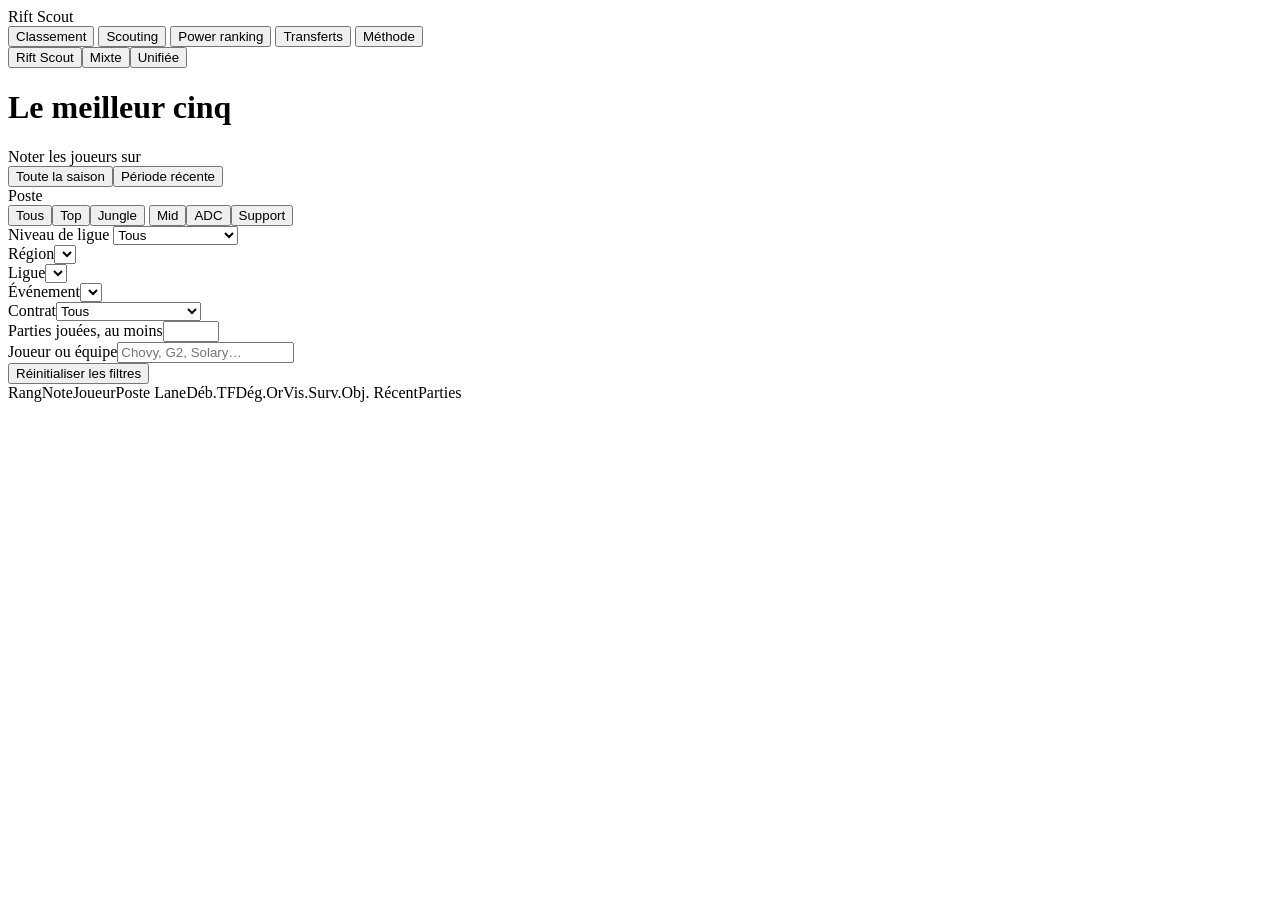
==== app/index.template.html @ 2fafc7fa "Transferts : note attendue la saison suivante (retour vers la moyenne, montées) au lieu de la conver" ====
<!doctype html>
<html lang="fr">
<head>
<meta charset="utf-8">
<meta name="viewport" content="width=device-width,initial-scale=1">
<title>Rift Scout</title>
<meta name="description" content="Les meilleurs joueurs professionnels de League of Legends, notés de 1 à 100, et un outil de scouting par poste et par style de jeu.">
<link rel="preconnect" href="https://fonts.googleapis.com">
<link rel="preconnect" href="https://fonts.gstatic.com" crossorigin>
<link href="https://fonts.googleapis.com/css2?family=Big+Shoulders+Display:wght@700;800;900&family=Hanken+Grotesk:wght@400;600;700&display=swap" rel="stylesheet">
<style>/*CSS*/</style>
</head>
<body>
<div class="top">
  <div class="brand">Rift <span>Scout</span></div>
  <div class="tabs" role="tablist">
    <button role="tab" data-view="rank">Classement</button>
    <button role="tab" data-view="scout">Scouting</button>
    <button role="tab" data-view="power">Power ranking</button>
    <button role="tab" data-view="transfers">Transferts</button>
    <button role="tab" data-view="method">Méthode</button>
  </div>
  <span class="spacer"></span>
  <div class="seg" id="calc" aria-label="Calcul de la note"><button data-calc="rift" title="Note Rift Scout : niveau de l'équipe et statistiques individuelles">Rift Scout</button><button data-calc="mix" title="Moitié note Rift Scout, moitié note LoL Ratings (régression sur l'écart d'or)">Mixte</button><button data-calc="uni" title="Un seul modèle : les statistiques de chaque joueur donnent un point de départ, les résultats de ses parties le corrigent">Unifiée</button></div>
  <div class="seg" id="season" aria-label="Saison"></div>
</div>

<main class="page">
  <!-- ======================= classement -->
  <div class="view" id="view-rank">
    <div class="five-head"><h1 id="five-title">Le meilleur cinq</h1><p id="five-sub"></p></div>
    <div class="five" id="five"></div>
    <div class="work">
      <aside class="filters" aria-label="Filtres">
        <div class="wide"><span class="count" id="count"></span></div>
        <div class="field wide" id="lg-mode"><span>Noter les joueurs sur</span>
          <div class="seg seg-wide"><button data-lgmode="season">Toute la saison</button><button data-lgmode="recent" title="Dernier split de ligue de chaque joueur et tout ce qu'il a joué ensuite">Période récente</button><button data-lgmode="only" id="lg-mode-only" hidden>Cette ligue seulement</button></div></div>
        <div class="field wide"><span>Poste</span>
          <div class="roles" id="f-roles">
            <button data-role="">Tous</button><button data-role="Top">Top</button><button data-role="Jungle">Jungle</button>
            <button data-role="Mid">Mid</button><button data-role="ADC">ADC</button><button data-role="Support">Support</button>
          </div></div>
        <div><label for="f-tier">Niveau de ligue</label>
          <select id="f-tier"><option value="">Tous</option><option value="0">Ligues majeures</option><option value="1">Deuxième niveau</option><option value="2">Troisième niveau</option></select></div>
        <div><label for="f-region">Région</label><select id="f-region"></select></div>
        <div><label for="f-league">Ligue</label><select id="f-league"></select></div>
        <div><label for="f-event">Événement</label><select id="f-event"></select></div>
        <div><label for="f-contract">Contrat</label><select id="f-contract"><option value="">Tous</option><option value="free">En fin de contrat</option><option value="signed">Sous contrat au-delà</option><option value="none">Non renseigné</option></select></div>
        <div><label for="f-min">Parties jouées, au moins</label><input id="f-min" type="number" min="0" max="200" step="5"></div>
        <div><label for="f-q">Joueur ou équipe</label><input id="f-q" type="search" placeholder="Chovy, G2, Solary…"></div>
        <div class="wide"><button class="reset" id="reset">Réinitialiser les filtres</button></div>
      </aside>
      <div class="table">
        <div class="thead"><span>Rang</span><span>Note</span><span>Joueur</span><span>Poste</span>
          <span class="strip-head" title="Lane, début de partie, teamfight, dégâts, farm et or, vision, survie, objectifs"><span>Lane</span><span>Déb.</span><span>TF</span><span>Dég.</span><span>Or</span><span>Vis.</span><span>Surv.</span><span>Obj.</span></span>
          <span class="r" id="th-trend">Récent</span><span class="r">Parties</span></div>
        <div id="rows"></div>
      </div>
    </div>
  </div>

  <!-- ======================= scouting -->
  <div class="view" id="view-scout" hidden>
    <div class="seg scout-mode" id="scout-mode"><button data-scmode="team">Renforcer une équipe</button><button data-scmode="cracks">Cracks à essayer</button></div>
    <div id="scout-cracks" hidden>
      <div class="scout-head">
        <div>
          <h1>Les cracks des ligues inférieures</h1>
          <p>Les jeunes joueurs qui n'évoluent pas, ou pas encore durablement, en ligue majeure. Chacun est noté sur ses seules parties du niveau inférieur. Cette note est convertie en note estimée en ligue majeure, puis comparée aux titulaires de la ligue majeure de sa région, au même poste.</p>
        </div>
        <div class="pick">
          <div class="field"><span>Poste</span>
            <div class="roles" id="c-roles" style="grid-template-columns:repeat(6,1fr)">
              <button data-role="">Tous</button><button data-role="Top">Top</button><button data-role="Jungle">Jungle</button><button data-role="Mid">Mid</button><button data-role="ADC">ADC</button><button data-role="Support">Support</button>
            </div></div>
          <p class="count">Le même joueur a en moyenne 6 points de plus en ligue majeure qu'en deuxième niveau, la même saison : la note estimée en tient compte (erreur typique de 4 points sur les joueurs montés de 2025 à 2026). Les parties déjà jouées en ligue majeure cette saison comptent aussi. « Niveau titulaire » : estimé devant au moins la moitié des titulaires de la ligue majeure de sa région. « Mérite un essai » : devant au moins un quart. C'est une piste pour savoir qui regarder, pas une garantie.</p>
        </div>
      </div>
      <div class="work">
        <aside class="filters" aria-label="Critères de recherche des jeunes joueurs">
          <div class="wide"><span class="count" id="crack-count"></span></div>
          <div><label for="c-age">Âge maximum</label><select id="c-age"><option>18</option><option>19</option><option>20</option><option>21</option><option selected>22</option><option>23</option></select></div>
          <div><label for="c-min">Parties jouées, au moins</label><input id="c-min" type="number" min="5" max="150" step="5" value="15"></div>
          <div><label for="c-region">Région</label><select id="c-region"></select></div>
          <div><label for="c-contract">Contrat</label><select id="c-contract"><option value="">Tous</option><option value="free">En fin de contrat</option><option value="signed">Sous contrat au-delà</option><option value="none">Non renseigné</option></select></div>
          <label class="check wide"><input type="checkbox" id="c-deep"> Chercher aussi dans les ligues de troisième niveau</label>
          <label class="check wide"><input type="checkbox" id="c-fresh"> Seulement ceux qui n'ont jamais joué en ligue majeure cette saison</label>
          <label class="check wide"><input type="checkbox" id="c-noage"> Inclure les joueurs dont l'âge n'est pas connu</label>
          <label class="check wide"><input type="checkbox" id="c-all"> Afficher aussi ceux qui sont encore loin du niveau</label>
        </aside>
        <div class="table crack-table">
          <div class="thead"><span>Rang</span><span title="Note sur ses seules parties du niveau inférieur">Note</span><span>Joueur</span><span>Poste</span><span>Estimation en ligue majeure</span><span>Profil et forces</span><span class="r">Parties</span></div>
          <div id="crack-rows"></div>
        </div>
      </div>
    </div>
    <div id="scout-team">
    <div class="scout-head">
      <div>
        <h1>Trouver un joueur pour une équipe</h1>
        <p>Choisissez une équipe et le poste à pourvoir. Les candidats sont classés par leur note, par la ressemblance de leur style avec le titulaire actuel et par ce qu'ils apportent aux quatre autres joueurs.</p>
      </div>
      <div class="pick">
        <div class="field"><span>Équipe</span>
          <input id="team-input" type="search" placeholder="Nom de l'équipe" autocomplete="off" aria-controls="suggest">
          <div class="suggest" id="suggest" hidden></div></div>
        <div class="field"><span>Poste à pourvoir</span>
          <div class="roles" id="s-roles" style="grid-template-columns:repeat(5,1fr)">
            <button data-role="Top">Top</button><button data-role="Jungle">Jungle</button><button data-role="Mid">Mid</button><button data-role="ADC">ADC</button><button data-role="Support">Support</button>
          </div></div>
        <button class="reset" id="clear-team">Chercher sans équipe</button>
      </div>
    </div>
    <div class="lineup" id="lineup" hidden></div>
    <section class="cmp" id="compare" hidden aria-label="Comparaison de l'effectif avant et après"></section>
    <p class="brief" id="brief"></p>
    <div class="work" style="margin-top:18px">
      <aside class="filters" aria-label="Critères de recherche">
        <div class="wide"><span class="count" id="scout-count"></span></div>
        <div class="wide"><label for="s-sort">Trier par</label>
          <select id="s-sort"><option value="score">Recommandation (note, apport, style)</option><option value="note">Note</option><option value="comp">Apport à l'équipe</option><option value="sim">Style proche du titulaire</option><option value="end">Fin de contrat la plus proche</option></select></div>
        <div class="wide"><label for="s-contract">Contrat</label><select id="s-contract"><option value="">Tous</option><option value="free">En fin de contrat</option><option value="signed">Sous contrat au-delà</option><option value="none">Non renseigné</option></select></div>
        <label class="check wide"><input type="checkbox" id="s-reach" checked> Seulement les joueurs d'équipes de niveau égal ou inférieur</label>
        <div><label for="s-tier">Niveau de ligue</label>
          <select id="s-tier"><option value="">Tous</option><option value="0">Ligues majeures</option><option value="1">Deuxième niveau</option><option value="2">Troisième niveau</option></select></div>
        <div><label for="s-region">Région</label><select id="s-region"></select></div>
        <div><label for="s-league">Ligue</label><select id="s-league"></select></div>
        <div><label for="s-age">Âge maximum</label><input id="s-age" type="number" min="16" max="40" step="1" placeholder="Tous"></div>
        <div><label for="s-res">Résidence</label><select id="s-res"></select></div>
        <div><label for="s-note">Note minimale</label><input id="s-note" type="number" min="0" max="99" step="1" value="0"></div>
        <div><label for="s-min">Parties jouées, au moins</label><input id="s-min" type="number" min="0" max="200" step="5" value="20"></div>
        <p class="count wide">Dates de fin de contrat : base publique de Riot. Une fin de contrat ne garantit pas que le joueur soit libre (prolongation possible).</p>
      </aside>
      <div class="table scout-table">
        <div class="thead" id="scout-head"><span>Rang</span><span>Note</span><span>Joueur</span><span class="r" title="Écart de note avec le joueur à remplacer">Écart</span>
          <span title="Ressemblance du style de jeu avec le joueur à remplacer">Style proche</span>
          <span title="Forces du candidat là où l'équipe est en retrait, et équilibre des ressources">Apport à l'équipe</span>
          <span>Profil et forces</span><span></span></div>
        <div id="scout-rows"></div>
      </div>
    </div>
    </div>
  </div>

  <!-- ======================= power ranking -->
  <div class="view" id="view-power" hidden>
    <div class="five-head"><h1>Power ranking</h1><p id="p-sub"></p></div>
    <div class="work">
      <aside class="filters" aria-label="Filtres du power ranking">
        <div class="wide"><span class="count" id="p-count"></span></div>
        <div><label for="p-tier">Niveau de ligue</label>
          <select id="p-tier"><option value="">Tous</option><option value="0">Ligues majeures</option><option value="1">Deuxième niveau</option><option value="2">Troisième niveau</option></select></div>
        <div><label for="p-region">Région</label><select id="p-region"></select></div>
        <div><label for="p-league">Ligue</label><select id="p-league"></select></div>
      </aside>
      <div class="table ptable">
        <div class="thead"><span>Rang</span><span>Niveau</span><span>Équipe</span><span>Titulaires</span></div>
        <div id="p-rows"></div>
      </div>
    </div>
  </div>

  <!-- ======================= transferts -->
  <div class="view" id="view-transfers" hidden>
    <div class="five-head"><h1>Transferts</h1><p id="t-sub"></p></div>
    <p class="brief" id="t-src"></p>
    <p class="brief" id="t-warn" hidden></p>
    <div class="work" style="margin-top:18px">
      <aside class="filters" aria-label="Choix de la ligue">
        <div class="wide"><label for="t-league">Ligue</label><select id="t-league"></select></div>
        <p class="count wide" id="t-count"></p>
      </aside>
      <div>
        <div class="table ttable">
          <div class="thead"><span>Rang</span><span>Équipe</span><span>Niveau attendu</span><span class="r">Écart</span><span>Rang actuel</span><span>Effectif</span></div>
          <div id="t-rank"></div>
        </div>
        <div class="tcards" id="t-cards"></div>
      </div>
    </div>
  </div>

  <!-- ======================= méthode -->
  <div class="view" id="view-method" hidden>
    <div class="prose">
      <h1>Comment la note est calculée</h1>
      <p class="formula">Note = <em>niveau de l'équipe</em> + <em>écart individuel</em></p>
      <p>Une note de 80 correspond au joueur médian des ligues majeures (échelle calée en novembre 2026, puis fixe pour que les notes ne glissent pas d'une mise à jour à l'autre). Les tout meilleurs approchent 97. L'échelle est la même pour toutes les ligues : un 75 en LFL et un 75 en LCK désignent le même niveau estimé.</p>
      <h2>Le niveau de l'équipe</h2>
      <p>Un modèle de victoire est ajusté sur toutes les parties de la saison. Chaque équipe y reçoit un niveau, qui dépend de ses résultats et de la force de ses adversaires. Les tournois internationaux (Worlds, MSI, First Stand, EWC, EMEA Masters) servent à situer les ligues les unes par rapport aux autres. L'écart d'or en fin de partie y compte aussi, à demi-poids : une victoire nette dit plus qu'une victoire arrachée. Le niveau est donné avec sa marge d'incertitude (« ± 2 ») : plus faible pour une équipe qui a beaucoup joué contre des adversaires variés, plus forte en ligue inférieure.</p>
      <div class="lgs" id="lgs"></div>
      <p>Niveau moyen des ligues, saison <span id="m-season"></span>, sur l'échelle des notes.</p>
      <h2>L'écart individuel</h2>
      <p>Pour chaque partie, les statistiques du joueur sont comparées à celles des joueurs du même poste dans la même compétition, après correction du champion joué (un tank n'est pas jugé sur les dégâts d'un carry). Elles sont regroupées en huit facettes. On retire ensuite ce que l'écart de niveau entre les deux équipes suffit à expliquer : il reste ce que le joueur fait en plus, ou en moins, de ce qu'on attend à son poste dans ce contexte.</p>
      <p>Les facettes n'ont pas le même poids selon le poste. Les poids de départ ont été choisis à la main ; ceux des dégâts et de la vision ont ensuite été doublés et celui de la survie divisé par deux, parce que les notes ainsi calculées prédisent mieux les matchs des joueurs transférés la saison suivante (vérifié sur 2024 → 2025 et 2025 → 2026) :</p>
      <div class="scroll-x"><table class="wtable" id="wtable"></table></div>
      <p>Un joueur avec peu de parties est ramené vers le niveau moyen (l'équivalent de 12 parties moyennes est ajouté à chacun).</p>
      <h2>Les lectures complémentaires</h2>
      <ul>
        <li><b>Période récente</b> : la note sur le dernier split de ligue de chaque joueur (saison régulière et playoffs) et tout ce qu'il a joué ensuite (tournois internationaux, coupes), même calcul que les notes d'événement. Un joueur avec moins de 8 parties sur cette période n'y apparaît pas. Pour un joueur de LEC en novembre 2026 : LEC Summer et Worlds.</li>
        <li><b>Note générale et notes par événement</b> : la note générale n'est pas une moyenne des notes par événement. Elle est calculée directement sur toutes les parties de la saison, avec le niveau d'équipe de toute la saison ; chaque note d'événement réestime le niveau de l'équipe sur les seules parties de l'événement. Les deux sont proches : en 2026, la note générale s'écarte de la moyenne de ses événements (pondérée par le nombre de parties) de 0,9 point en médiane.</li>
        <li><b>Qui afficher, et sur quoi noter</b> : niveau, région, ligue et événement choisissent les joueurs affichés. Dès qu'une ligue ou un événement est choisi, un sélecteur « Noter les joueurs sur » permet de voir soit leur note de toute la saison, soit leur note sur cette ligue ou cet événement seulement. Filtrer sur une ligue montre tous les joueurs qui y ont joué cette saison, même partis depuis : la ligne indique leur équipe dans cette ligue et l'équipe qu'ils ont rejointe ensuite. Pour une ligue, la note est recalculée sur les seules parties de cette ligue (saison régulière et playoffs), sans les tournois ni les coupes, et tous les joueurs qui y ont joué sont listés, même s'ils l'ont quittée depuis. La colonne « Écart saison » donne la différence avec la note sur toute la saison.</li>
        <li><b>Joueurs passés par plusieurs équipes</b> : chaque partie compte avec l'équipe et la ligue dans lesquelles elle a été jouée. Le joueur est rangé avec sa dernière équipe de ligue de la saison ; sa fiche montre son parcours, avec une note par équipe. S'il a ensuite joué un tournoi ou une coupe d'intersaison avec une autre équipe, c'est signalé sans changer sa ligue. Les parties jouées à un autre poste que son poste principal comptent aussi, comparées aux joueurs de ce poste ; le style de jeu et les statistiques affichées ne portent que sur le poste principal.</li>
        <li><b>Note par événement</b> : le niveau de chaque équipe est réestimé sur les seules parties de l'événement, toutes équipes ensemble. Battre une équipe compte donc selon ce que cette équipe a fait dans ce même événement, pas selon sa ligue. Le niveau de saison ne sert que de point de départ et pèse l'équivalent de deux à trois parties. L'écart individuel est calculé sur les parties de l'événement, complété par cinq parties de saison. Quand un tournoi international a des qualifications régionales jouées des semaines plus tôt, elles sont notées à part, région par région, et rangées avec les coupes régionales. Les stats y sont comparées à celles de la ligue de la région (les qualifications EMEA de l'EWC sont jugées comme de la LEC).</li>
        <li><b>Weakside et strongside</b> (top, mid, ADC) : une partie est comptée « weakside » quand le jungler du joueur passe peu de temps près de lui entre la 3e et la 14e minute, « strongside » quand il en passe beaucoup. La position de chaque joueur est connue toutes les minutes grâce aux chronologies de Leaguepedia. Pour la LPL, qui n'en a pas, on se rabat sur la participation aux kills de l'équipe avant 15 minutes.</li>
        <li><b>Morts inutiles</b> : une mort est « utile » si l'équipe tue un adversaire au même endroit dans la foulée, ou prend un objectif dans la minute. Sinon elle est inutile. La facette « Survie » compte pour moitié les morts inutiles, pour moitié l'ensemble des morts : un joueur qui meurt en lançant un combat gagné n'est plus pénalisé comme celui qui se fait attraper seul.</li>
        <li><b>Objectifs</b> : pour moitié, la part des objectifs de l'équipe (dragons, barons, tours…) sur lesquels le joueur est présent ; pour moitié, les objectifs pris par l'équipe.</li>
        <li><b>Grands matchs</b> : écart entre ses parties de playoffs ou de tournoi entre ligues, et ses autres parties. Les coupes et qualifications d'une seule ligue ou région n'y comptent pas.</li>
        <li><b>Style de jeu</b> : part de l'or et des dégâts, activité avant 15 minutes, prise de risque, vision, farm, type de champions joués. Il sert à mesurer la ressemblance entre deux joueurs, pas leur niveau.</li>
      </ul>
      <h2>Rift Scout, mixte ou unifiée</h2>
      <p>Le bouton en haut de la page choisit le calcul de la note de saison. Seule la note de saison change : facettes, notes d'événement, de ligue et de période récente restent celles de Rift Scout.</p>
      <p><b>Mixte</b> : moitié note Rift Scout, moitié note de <a href="https://oradixx.github.io/LoL-ratings/">LoL Ratings</a>, qui part du résultat des parties (régression sur l'écart d'or, joueur par joueur) plutôt que des statistiques. Un joueur sans note LoL Ratings (petites ligues, peu de parties) garde sa note Rift Scout. Le mélange déplace les notes de 1 point en médiane ; les deux calculs rangent dans le même ordre 94 % des paires de joueurs d'un même poste en ligue majeure.</p>
      <p><b>Unifiée</b> : un seul modèle au lieu de deux qu'on moyenne. Chaque partie s'explique par la somme des niveaux des dix joueurs et le côté de la carte. Le niveau de départ d'un joueur vient de ses statistiques (les huit facettes, corrigées du champion et de la compétition) ; le résultat de ses parties et l'écart d'or en fin de partie le corrigent. Un joueur avec qui l'équipe gagne plus que ses statistiques ne l'annoncent monte, l'inverse baisse. Le poids des statistiques a été réglé sur les transferts, pas choisi à la main. Chaque joueur étant noté pour lui-même, une équipe qui aligne ses remplaçants est jugée sur ceux qui jouent vraiment. La fiche donne sa marge due au nombre de parties (« ± 2 » : un écart-type, de combien la note bougerait avec d'autres parties de la même saison ; plus large pour un joueur qui a peu joué). Mesurée sur deux moitiés de saison tirées au hasard, puis vérifiée d'une saison à l'autre, elle laisse 67 à 73 % des joueurs dans la marge, pour 68 % attendus. Elle ne couvre pas l'erreur du modèle lui-même, par exemple l'ordre entre cinq coéquipiers qui jouent toujours ensemble, que seules leurs statistiques départagent. La note unifiée range dans le même ordre que Rift Scout 92 % des paires de joueurs d'un même poste en ligue majeure et déplace les notes de 1,5 point en médiane.</p>
      <p><b>Lequel prédit le mieux ?</b> Le juge est le même pour tous : les notes d'une saison prédisent-elles les matchs de la saison suivante des effectifs remaniés (environ 5 500 parties par paire de saisons) ? Écart de log-loss avec la note Rift Scout, négatif quand le calcul fait mieux :</p>
      <div class="scroll-x"><table class="wtable"><thead><tr><th></th><th>2024 → 2025</th><th>2025 → 2026</th><th>2023 → 2024, contrôle final</th></tr></thead>
        <tbody><tr><td>Mixte</td><td>+0,0024</td><td>+0,0003</td><td>−0,0001</td></tr>
        <tr><td>Unifiée</td><td>+0,0038</td><td>+0,0028</td><td>−0,0023</td></tr>
        <tr><td>LoL Ratings seul</td><td>+0,0073</td><td>+0,0051</td><td>+0,0020</td></tr></tbody></table></div>
      <p>La note Rift Scout reste la plus sûre : aucun autre calcul ne fait mieux qu'elle sur les trois paires de saisons. La note unifiée fait mieux sur 2023 → 2024 et moins bien sur les deux autres. Les écarts restent petits : la note Rift Scout est à 0,646 de log-loss en 2024 → 2025, un tirage à pile ou face à 0,693.</p>
      <h2>Power ranking et transferts</h2>
      <p>Le <b>power ranking</b> classe les équipes selon leur niveau d'équipe de la saison (voir « Le niveau de l'équipe »), commun à toutes les ligues.</p>
      <p>Le <b>power ranking attendu</b> de l'onglet Transferts prend la moyenne des notes attendues des cinq joueurs annoncés. La note attendue d'un joueur vient de sa note de saison, par une droite mesurée sur les joueurs qui ont joué en ligue majeure la saison suivante : un joueur déjà en ligue majeure garde l'essentiel de son écart à la moyenne, un joueur qui monte d'un niveau inférieur n'en garde qu'un peu plus de la moitié. Les meilleurs joueurs des ligues inférieures font en effet souvent moins bien après leur montée (Abbedagge, Reeker, Keduii en 2025). Un joueur sans note, ou un poste pas encore annoncé, vaut le 25e centile des titulaires de la ligue.</p>
      <p>Essayé sur les saisons passées, avec les effectifs réellement alignés en début de saison suivante, ce calcul range les équipes de chaque ligue majeure dans un ordre qui suit l'ordre réel avec une corrélation de rang de 0,78 et 0,79 (2024 → 2025 et 2025 → 2026, droites réglées sur l'autre paire). En reprenant simplement le niveau de l'équipe la saison d'avant, la corrélation tombe à 0,55 et 0,62. L'écart moyen est d'environ 3 points de note. Mêler la saison d'avant (un joueur qui a eu une très bonne saison précédente, comme Doggo en 2025) ne range pas mieux les équipes.</p>
      <p>C'est une estimation : elle suppose que chaque joueur joue la saison suivante comme la précédente, et elle ne voit ni l'entente, ni le coaching, ni la langue.</p>
      <h2>Le scouting</h2>
      <p><b>Style proche</b> mesure la ressemblance avec le joueur à remplacer. <b>Apport à l'équipe</b> combine deux choses : les forces du candidat sur les facettes où les quatre autres joueurs sont en retrait, et l'équilibre des ressources (un carry de plus dans une équipe qui en a déjà trois s'intègre moins bien). Le tri recommandé part de la note et la corrige de ces deux mesures. Quand on choisit un niveau de ligue, un joueur qui y a joué sans que ce soit son niveau principal (équipe réserve, montée ou descente en cours d'année) apparaît avec sa note sur ses seules parties de ce niveau.</p>
      <p><b>Cracks à essayer</b> liste les jeunes joueurs des ligues de deuxième niveau (et, sur demande, de troisième niveau), notés sur leurs seules parties de ce niveau. Un même joueur qui a joué aux deux niveaux la même saison a en moyenne 6 points de plus en ligue majeure : la note de deuxième niveau est donc convertie en note estimée en ligue majeure (droite ajustée sur ces joueurs), puis comparée aux titulaires de la ligue majeure de sa région. Ajustée sur 2025 seulement, puis essayée sur les joueurs montés en 2026, l'estimation se trompe de 4 points en médiane, contre 8 en prenant la note de deuxième niveau telle quelle. Pour un joueur qui a déjà joué en ligue majeure cette saison, ces parties sont mélangées à l'estimation, partie pour partie.</p>
      <p><b>Avant et après</b> : quand vous essayez un joueur dans une équipe, le niveau de l'effectif est la moyenne des niveaux de ses cinq joueurs. Les chances de victoire sont calculées contre une équipe moyenne de la même ligue, et le rang compare cet effectif à ceux des autres équipes de la ligue. Le profil par facette est la moyenne des cinq joueurs. C'est une estimation : elle suppose que chacun joue dans sa nouvelle équipe comme il a joué cette saison.</p>
      <h2>Les contrats</h2>
      <p>Les dates de fin de contrat viennent de la base publique des contrats reconnus par Riot (LCK, LPL, LEC, LCS, CBLOL, LCP et les principales ligues régionales). <span id="m-contracts"></span> Les joueurs absents de cette base apparaissent comme « non renseigné ».</p>
      <h2>Âge, nationalité et résidence</h2>
      <p>Ces informations viennent de Leaguepedia. <span id="m-meta"></span> La résidence est la région dans laquelle le joueur compte comme joueur local au sens des règles d'effectif. Quand la base de Riot ne donne pas de date de fin de contrat, celle de Leaguepedia est utilisée.</p>
      <h2>Ce que la note ne sait pas</h2>
      <ul>
        <li>Dans un effectif qui ne change jamais, le niveau de l'équipe est partagé entre les cinq joueurs. Seules les statistiques individuelles les départagent.</li>
        <li>Les appels, la draft, le rôle dans le vestiaire et tout ce qui ne laisse pas de trace statistique n'entrent pas dans le calcul.</li>
        <li>Une date de fin de contrat proche ne dit pas si le joueur a prolongé ou déjà signé ailleurs.</li>
      </ul>
      <p>Données : Oracle's Elixir, complété par Leaguepedia pour les ligues qu'Oracle's Elixir ne couvre pas (Prime League 2e division, Benelux, Arabian League 2e division, Islande, Nexus Tour) et pour les parties qu'il n'a pas encore publiées. Niveaux de ligue de départ repris de LoL Ratings 3.0.</p>
    </div>
  </div>
</main>

<div class="sheet-wrap" id="sheet-wrap"><div class="scrim"></div><div class="sheet" id="sheet" role="dialog" aria-modal="true" aria-labelledby="sheet-name" tabindex="-1"></div></div>

<script>window.DATA=/*DATA*/;</script>
<script>/*JS*/</script>
</body>
</html>
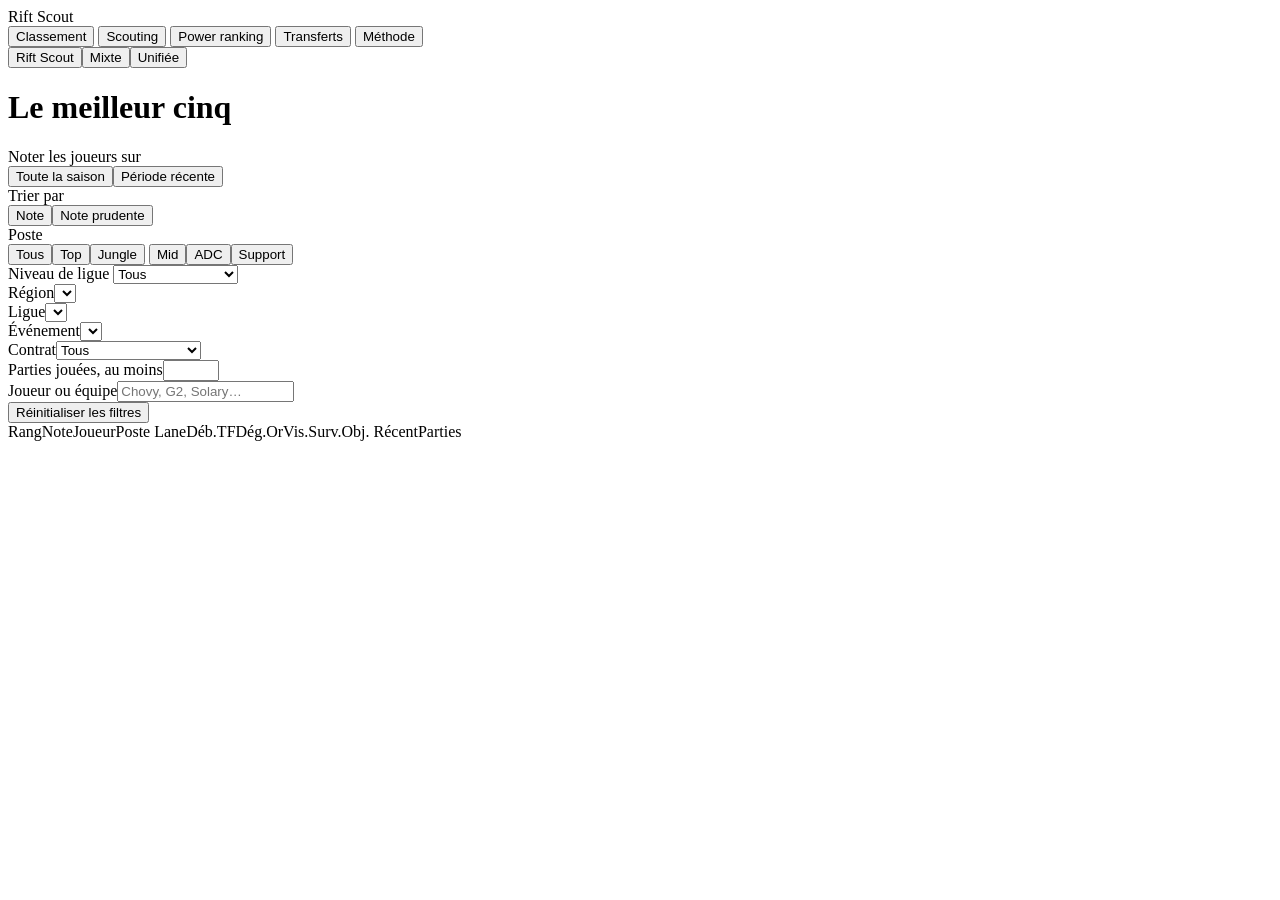
==== commit 73fa45e2: "Tri prudent dans le classement (note moins marge), kills gratuits testés et laissés à 0" ====
--- a/app/index.template.html
+++ b/app/index.template.html
@@ -35,6 +35,8 @@
         <div class="wide"><span class="count" id="count"></span></div>
         <div class="field wide" id="lg-mode"><span>Noter les joueurs sur</span>
           <div class="seg seg-wide"><button data-lgmode="season">Toute la saison</button><button data-lgmode="recent" title="Dernier split de ligue de chaque joueur et tout ce qu'il a joué ensuite">Période récente</button><button data-lgmode="only" id="lg-mode-only" hidden>Cette ligue seulement</button></div></div>
+        <div class="field wide" id="sort-by"><span>Trier par</span>
+          <div class="seg seg-wide"><button data-sortby="note">Note</button><button data-sortby="prudent" title="La note moins sa marge due au nombre de parties : un joueur qui a peu joué descend">Note prudente</button></div></div>
         <div class="field wide"><span>Poste</span>
           <div class="roles" id="f-roles">
             <button data-role="">Tous</button><button data-role="Top">Top</button><button data-role="Jungle">Jungle</button>
@@ -54,6 +56,7 @@
         <div class="thead"><span>Rang</span><span>Note</span><span>Joueur</span><span>Poste</span>
           <span class="strip-head" title="Lane, début de partie, teamfight, dégâts, farm et or, vision, survie, objectifs"><span>Lane</span><span>Déb.</span><span>TF</span><span>Dég.</span><span>Or</span><span>Vis.</span><span>Surv.</span><span>Obj.</span></span>
           <span class="r" id="th-trend">Récent</span><span class="r">Parties</span></div>
+        <p class="legend" id="rank-legend" hidden>Trié par note prudente : la note moins sa marge due au nombre de parties. Un joueur qui a peu joué descend ; entre deux joueurs à la marge comparable, l'ordre ne change pas.</p>
         <div id="rows"></div>
       </div>
     </div>
@@ -148,6 +151,7 @@
     <div class="work">
       <aside class="filters" aria-label="Filtres du power ranking">
         <div class="wide"><span class="count" id="p-count"></span></div>
+        <div class="wide"><span class="lbl">Classer sur</span><div class="seg seg-wide" id="p-basis"><button data-pbasis="season">Toute la saison</button><button data-pbasis="end" title="Dernier split de la ligue et tout ce qui a suivi (playoffs, qualifications, tournois)">Fin de saison</button></div></div>
         <div><label for="p-tier">Niveau de ligue</label>
           <select id="p-tier"><option value="">Tous</option><option value="0">Ligues majeures</option><option value="1">Deuxième niveau</option><option value="2">Troisième niveau</option></select></div>
         <div><label for="p-region">Région</label><select id="p-region"></select></div>
@@ -207,9 +211,10 @@
         <li><b>Objectifs</b> : pour moitié, la part des objectifs de l'équipe (dragons, barons, tours…) sur lesquels le joueur est présent ; pour moitié, les objectifs pris par l'équipe.</li>
         <li><b>Grands matchs</b> : écart entre ses parties de playoffs ou de tournoi entre ligues, et ses autres parties. Les coupes et qualifications d'une seule ligue ou région n'y comptent pas.</li>
         <li><b>Style de jeu</b> : part de l'or et des dégâts, activité avant 15 minutes, prise de risque, vision, farm, type de champions joués. Il sert à mesurer la ressemblance entre deux joueurs, pas leur niveau.</li>
+        <li><b>Note prudente</b> : le réglage « Trier par » du classement permet de classer sur la note moins sa marge. La marge est de combien la note bougerait avec d'autres parties de la même saison (un écart-type) ; elle se mesure en refaisant tout le calcul sur deux moitiés de saison tirées au hasard. Pour la note Rift Scout, elle vaut 448 / √parties points avant conversion en note ; la marge d'une saison laisse 64 à 74 % des joueurs de l'autre saison dans la marge, pour 68 % attendus. Elle ne s'applique qu'à la note de saison. Idée reprise de PandaSkill, qui classe sur une note prudente.</li>
       </ul>
       <h2>Rift Scout, mixte ou unifiée</h2>
-      <p>Le bouton en haut de la page choisit le calcul de la note de saison. Seule la note de saison change : facettes, notes d'événement, de ligue et de période récente restent celles de Rift Scout.</p>
+      <p>Le bouton en haut de la page choisit le calcul de la note de saison et des notes par événement. Les facettes et les notes de ligue, de niveau et de période récente restent celles de Rift Scout. Pour un événement, la note mixte prend la moitié de la note Rift Scout de l'événement et la moitié de la note LoL Ratings de la même compétition (sa note de saison s'il n'en a pas). La note unifiée d'un événement part de la note unifiée de saison et s'en écarte selon les résultats et l'écart d'or des seules parties de l'événement. Le réglage de cet écart a été choisi en partageant les parties de chaque événement en deux moitiés : l'écart mesuré sur une moitié prédit mieux l'autre moitié que la note de saison seule, en 2025 et en 2026, à condition de le ramener vers la note de saison (au-delà, il ajoute surtout du bruit). Dans l'onglet Transferts, les droites de la note attendue ont été mesurées sur les notes Rift Scout ; en mode mixte ou unifié elles sont appliquées telles quelles.</p>
       <p><b>Mixte</b> : moitié note Rift Scout, moitié note de <a href="https://oradixx.github.io/LoL-ratings/">LoL Ratings</a>, qui part du résultat des parties (régression sur l'écart d'or, joueur par joueur) plutôt que des statistiques. Un joueur sans note LoL Ratings (petites ligues, peu de parties) garde sa note Rift Scout. Le mélange déplace les notes de 1 point en médiane ; les deux calculs rangent dans le même ordre 94 % des paires de joueurs d'un même poste en ligue majeure.</p>
       <p><b>Unifiée</b> : un seul modèle au lieu de deux qu'on moyenne. Chaque partie s'explique par la somme des niveaux des dix joueurs et le côté de la carte. Le niveau de départ d'un joueur vient de ses statistiques (les huit facettes, corrigées du champion et de la compétition) ; le résultat de ses parties et l'écart d'or en fin de partie le corrigent. Un joueur avec qui l'équipe gagne plus que ses statistiques ne l'annoncent monte, l'inverse baisse. Le poids des statistiques a été réglé sur les transferts, pas choisi à la main. Chaque joueur étant noté pour lui-même, une équipe qui aligne ses remplaçants est jugée sur ceux qui jouent vraiment. La fiche donne sa marge due au nombre de parties (« ± 2 » : un écart-type, de combien la note bougerait avec d'autres parties de la même saison ; plus large pour un joueur qui a peu joué). Mesurée sur deux moitiés de saison tirées au hasard, puis vérifiée d'une saison à l'autre, elle laisse 67 à 73 % des joueurs dans la marge, pour 68 % attendus. Elle ne couvre pas l'erreur du modèle lui-même, par exemple l'ordre entre cinq coéquipiers qui jouent toujours ensemble, que seules leurs statistiques départagent. La note unifiée range dans le même ordre que Rift Scout 92 % des paires de joueurs d'un même poste en ligue majeure et déplace les notes de 1,5 point en médiane.</p>
       <p><b>Lequel prédit le mieux ?</b> Le juge est le même pour tous : les notes d'une saison prédisent-elles les matchs de la saison suivante des effectifs remaniés (environ 5 500 parties par paire de saisons) ? Écart de log-loss avec la note Rift Scout, négatif quand le calcul fait mieux :</p>
